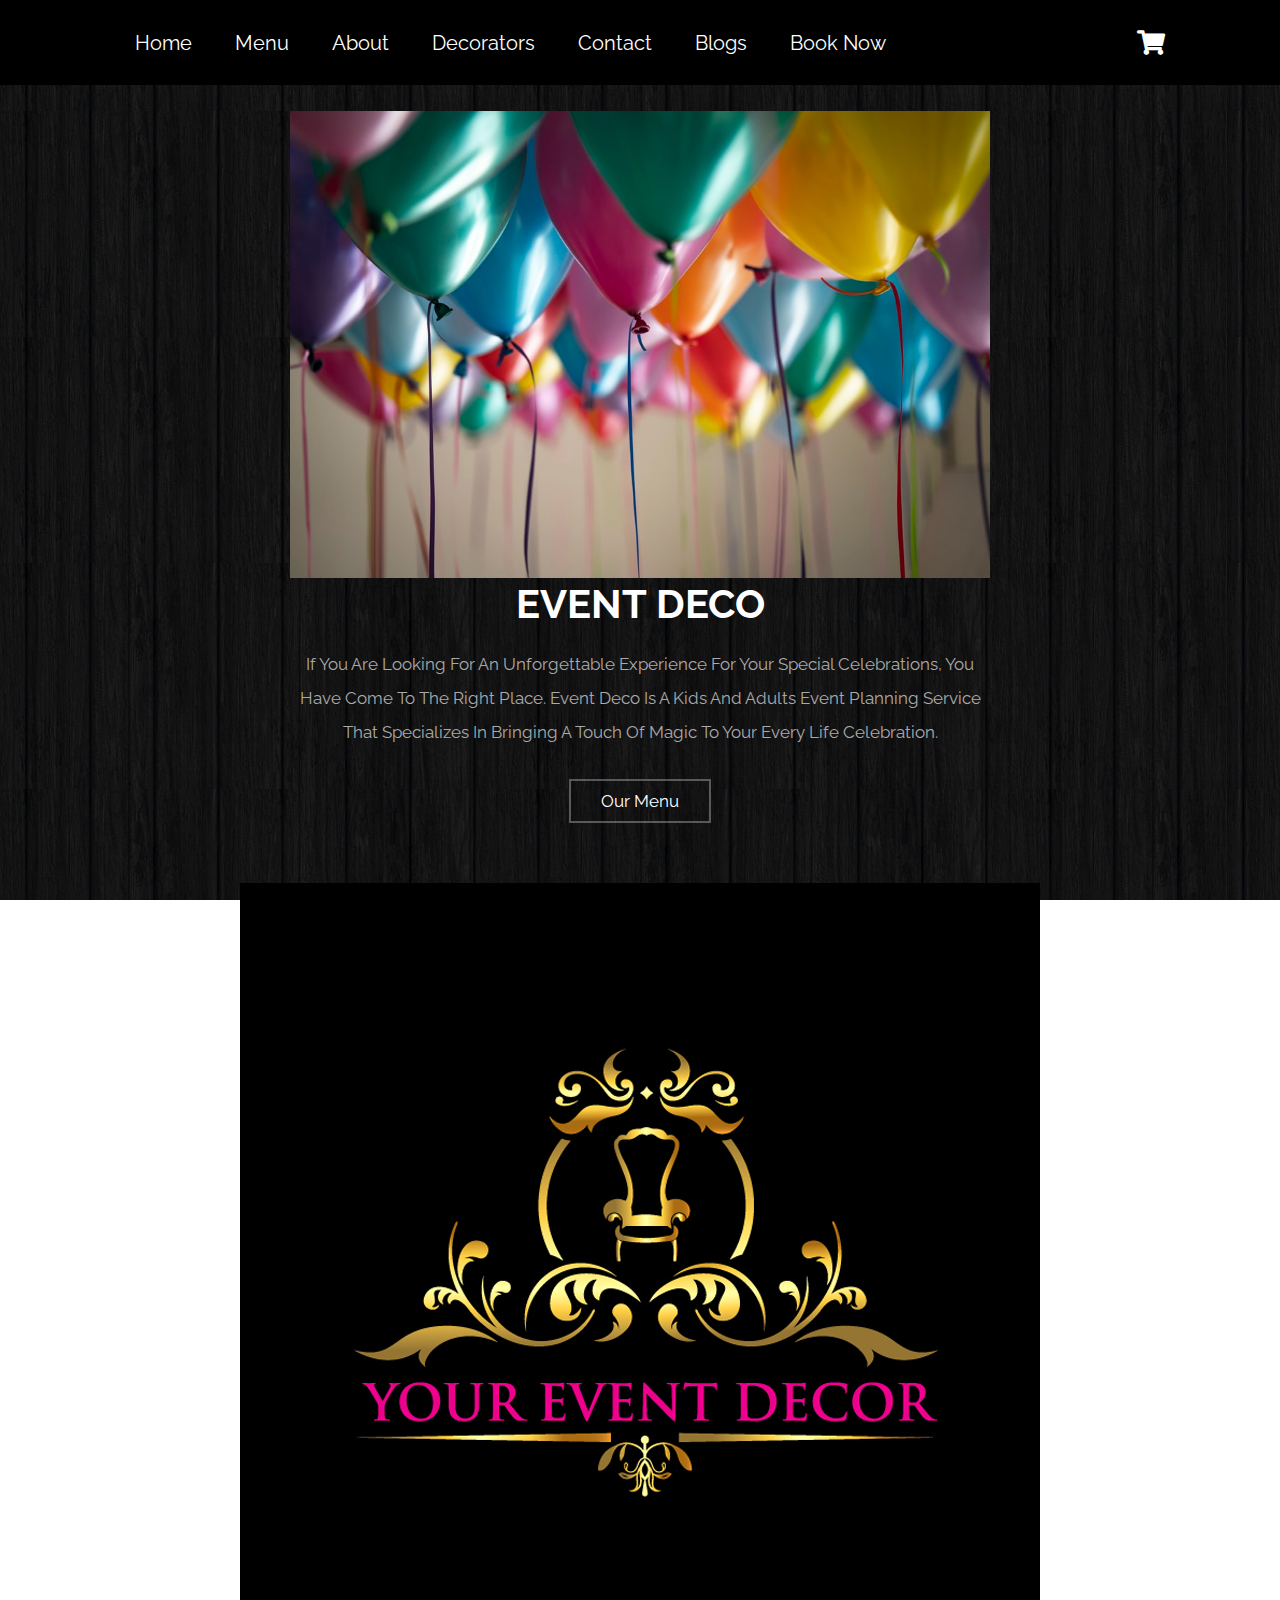
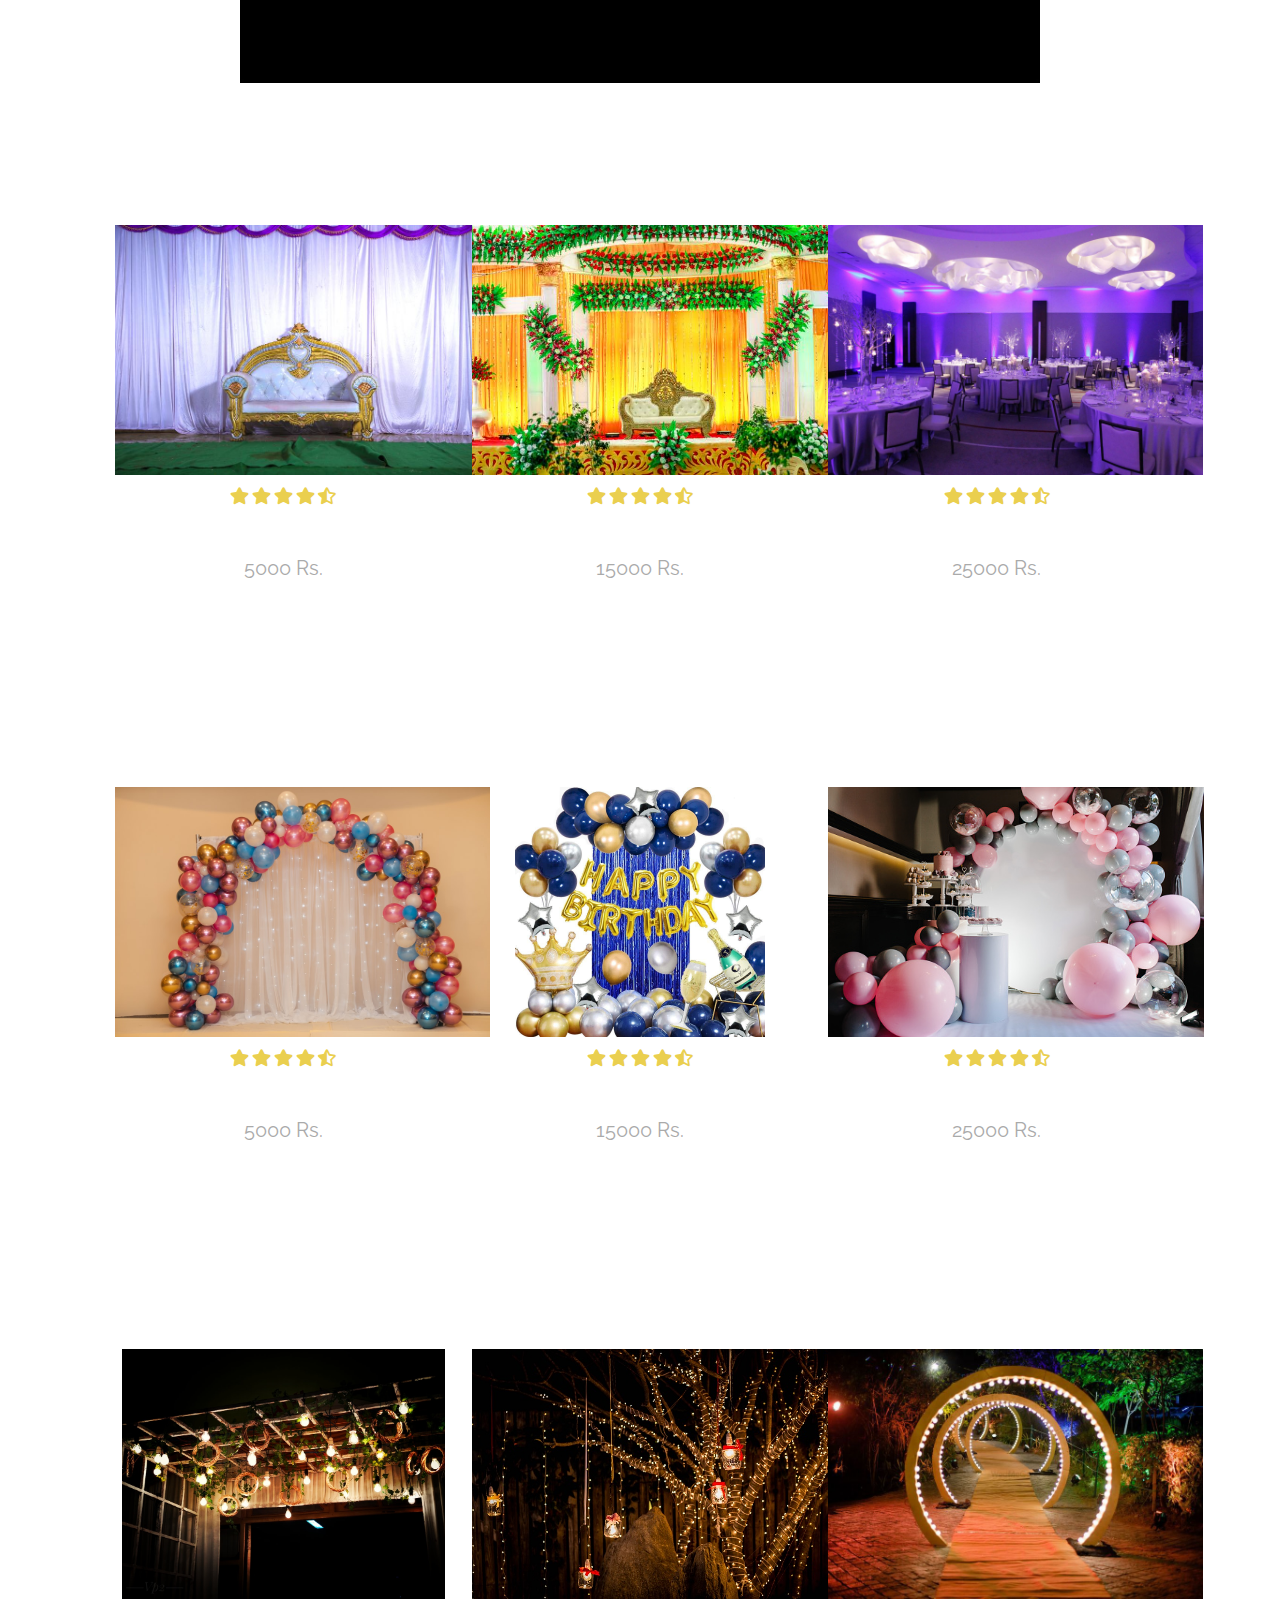
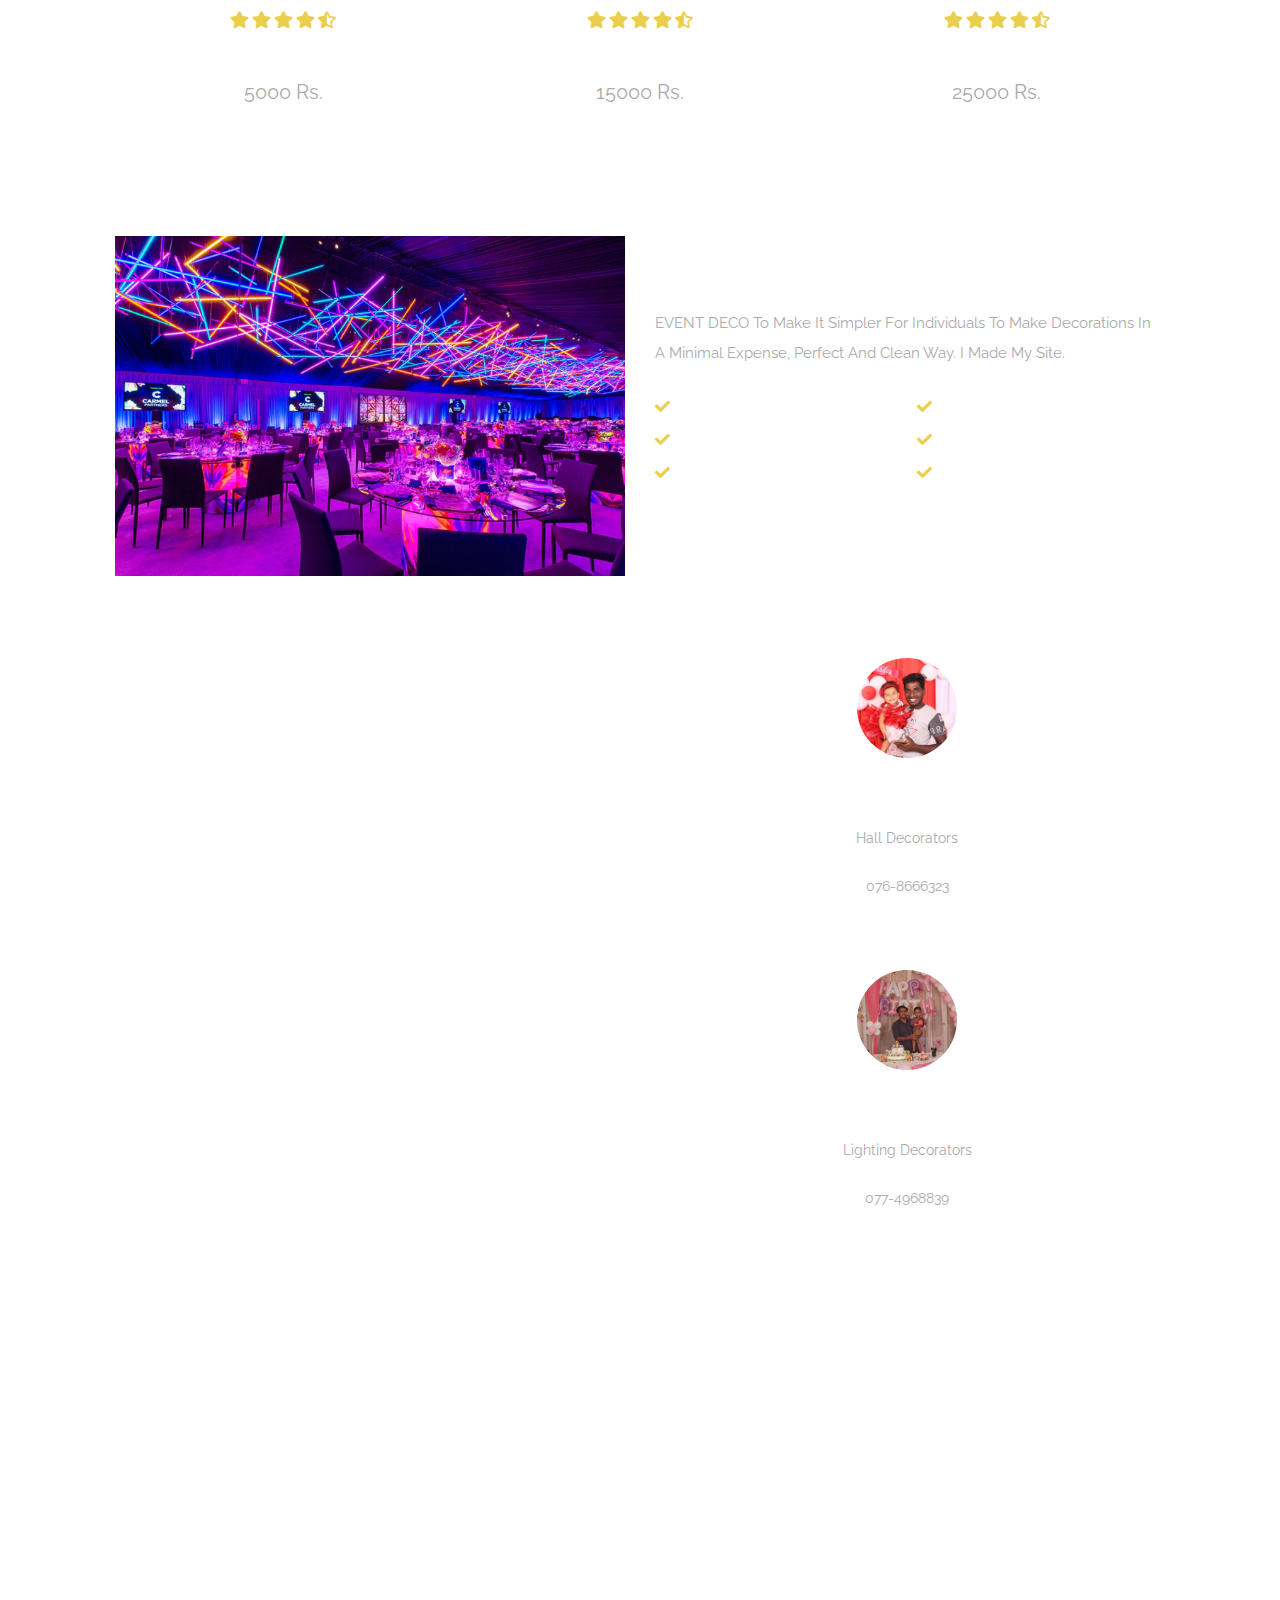
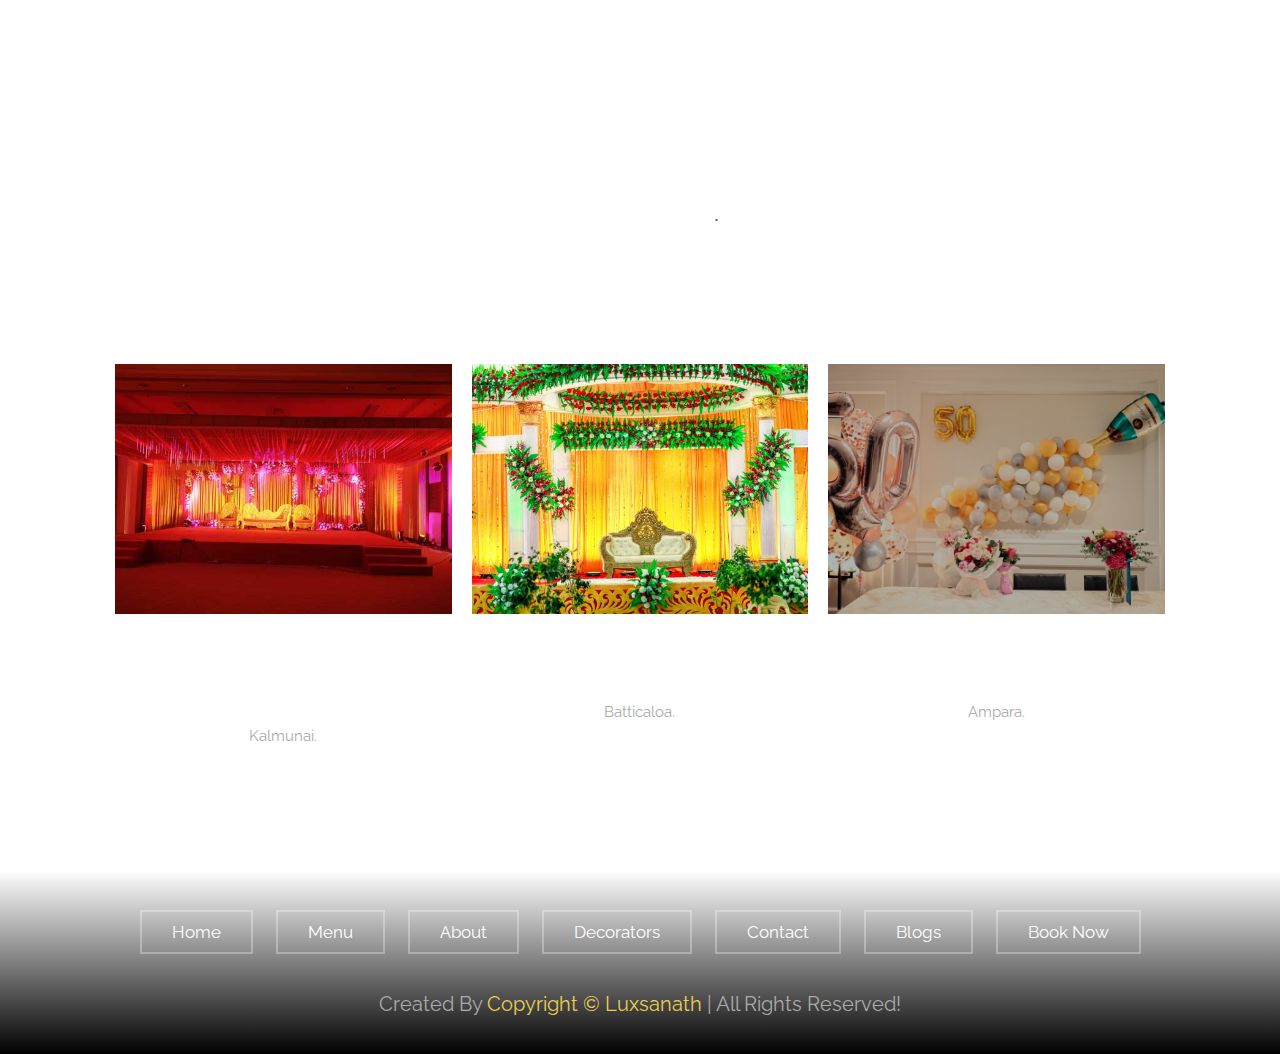
==== index.html @ 21b54f0b "Removed submodule portfolio" ====
<!DOCTYPE html>git branch -M main
<html lang="en">
<head>
    <meta charset="UTF-8">
    <meta http-equiv="X-UA-Compatible" content="IE=edge">
    <meta name="viewport" content="width=device-width, initial-scale=1.0">
    <title>Even Deco</title>
	
	<link rel="shortcut icon" type ="x-icon" href="images/lu.jpg">
	
    <link rel="stylesheet" href="https://cdnjs.cloudflare.com/ajax/libs/font-awesome/5.15.4/css/all.min.css">

    <link rel="stylesheet" href="https://cdnjs.cloudflare.com/ajax/libs/aos/2.3.4/aos.css">

    <link rel="stylesheet" href="css/style.css">
	


</head>
<body>

<header class="header">

   <div id="menu-btn" class="fas fa-bars icons"></div>

   <nav class="navbar">
      <a href="#home">home</a>
      <a href="#menu">menu</a>
      <a href="#about">about</a>
      <a href="#Decorators">Decorators</a>
      <a href="#contact">contact</a>
      <a href="#blogs">blogs</a>
	  <a href="Booknow2.php">book now</a>

   </nav>

   <a href="Booknow2.php" class="fas fa-shopping-cart icons"></a>
   <form action="" class="search-form">
      <input type="search" name="" placeholder="search here..." id="search-box">
   </form>
   
</header>

<section class="home" id="home">
   <div class="content">
      <img data-aos="fade-up" data-aos-delay="150" src="images/1 (8).jpg" alt="">
      <h3 data-aos="fade-up" data-aos-delay="300">Event Deco</h3>
      <p data-aos="fade-up" data-aos-delay="450">If you are looking for an unforgettable experience for your special celebrations, 
	  you have come to the right place. Event Deco is a kids and adults event planning service that specializes in bringing a touch of magic to your every life celebration.</p>
      <a data-aos="fade-up" data-aos-delay="600" href="#menu" class="btn">our menu</a>
   </div>
   
</section>

<section class="menu" id="menu">

   <div class="heading">
      <img src="images/lu.jpg" alt="">
      <h3>our menu</h3>
   </div>
   
   <div class="heading">
      <h3 style="color:white;"><u> Hall Decorations </u></h3>
	     </div>

   <div class="box-container">

      <div class="box" data-aos="fade-up" data-aos-delay="150">
         <img src="images/b (2).jpg" alt="">
         <div class="content">
            <div class="stars">
               <i class="fas fa-star"></i>
               <i class="fas fa-star"></i>
               <i class="fas fa-star"></i>
               <i class="fas fa-star"></i>
               <i class="fas fa-star-half-alt"></i>
            </div>
            <h3>Package</h3>
            <div class="price">5000 Rs.</div>
			<a href="hallpack1.html" class="btn">read more...</a>
            <a href="Booknow2.php" class="btn">Book Now</a>
         </div>
      </div>

      <div class="box" data-aos="fade-up" data-aos-delay="300">
         <img src="images/11.jpg" alt="">
         <div class="content">
            <div class="stars">
               <i class="fas fa-star"></i>
               <i class="fas fa-star"></i>
               <i class="fas fa-star"></i>
               <i class="fas fa-star"></i>
               <i class="fas fa-star-half-alt"></i>
            </div>
            <h3>package</h3>
            <div class="price">15000 Rs.</div>
			<a href="hallpack1.html" class="btn">read more...</a>
            <a href="Booknow2.php" class="btn">Book Now</a>
         </div>
      </div>

      <div class="box" data-aos="fade-up" data-aos-delay="450">
         <img src="images/3 (4).jpg" alt="">
         <div class="content">
            <div class="stars">
               <i class="fas fa-star"></i>
               <i class="fas fa-star"></i>
               <i class="fas fa-star"></i>
               <i class="fas fa-star"></i>
               <i class="fas fa-star-half-alt"></i>
            </div>
            <h3>package</h3>
            <div class="price">25000 Rs.</div>
			<a href="hallpack1.html" class="btn">read more...</a>
            <a href="Booknow2.php" class="btn">Book Now</a>
         </div>
      </div>
	  </section>

<section class="menu" id="menu">

   <div class="heading">
      <h3 style="color:white;"><u> Balloon Decorations </u></h3>
	     </div>
   


   <div class="box-container">

      <div class="box" data-aos="fade-up" data-aos-delay="150">
         <img src="images/1 (7).jpg" alt="">
         <div class="content">
            <div class="stars">
               <i class="fas fa-star"></i>
               <i class="fas fa-star"></i>
               <i class="fas fa-star"></i>
               <i class="fas fa-star"></i>
               <i class="fas fa-star-half-alt"></i>
            </div>
            <h3>Package</h3>
            <div class="price">5000 Rs.</div>
			<a href="hallpack1.html" class="btn">read more...</a>
            <a href="Booknow2.php" class="btn">Book Now</a>
         </div>
      </div>

      <div class="box" data-aos="fade-up" data-aos-delay="300">
         <img src="images/1 (6).jpg" alt="">
         <div class="content">
            <div class="stars">
               <i class="fas fa-star"></i>
               <i class="fas fa-star"></i>
               <i class="fas fa-star"></i>
               <i class="fas fa-star"></i>
               <i class="fas fa-star-half-alt"></i>
            </div>
            <h3>package</h3>
            <div class="price">15000 Rs.</div>
			<a href="Balloon deco1.html" class="btn">read more...</a>
            <a href="Booknow2.php" class="btn">Book Now</a>
         </div>
      </div>

      <div class="box" data-aos="fade-up" data-aos-delay="450">
         <img src="images/1 (5).jpg" alt="">
         <div class="content">
            <div class="stars">
               <i class="fas fa-star"></i>
               <i class="fas fa-star"></i>
               <i class="fas fa-star"></i>
               <i class="fas fa-star"></i>
               <i class="fas fa-star-half-alt"></i>
            </div>
            <h3>package</h3>
            <div class="price">25000 Rs.</div>
			<a href="hallpack1.html" class="btn">read more...</a>
            <a href="Booknow2.php" class="btn">Book Now</a>
         </div>
      </div>
	  </section>

<section class="menu" id="menu">

   <div class="heading">
      <h3 style="color:white;"><u> Lighting Decorations </u></h3>
	     </div>
   
   <div class="box-container">

      <div class="box" data-aos="fade-up" data-aos-delay="150">
         <img src="images/3 (11).jpg" alt="">
         <div class="content">
            <div class="stars">
               <i class="fas fa-star"></i>
               <i class="fas fa-star"></i>
               <i class="fas fa-star"></i>
               <i class="fas fa-star"></i>
               <i class="fas fa-star-half-alt"></i>
            </div>
            <h3>Package</h3>
            <div class="price">5000 Rs.</div>
			<a href="hallpack1.html" class="btn">read more...</a>
            <a href="Booknow2.php" class="btn">Book Now</a>
         </div>
      </div>

      <div class="box" data-aos="fade-up" data-aos-delay="300">
         <img src="images/3 (2).png" alt="">
         <div class="content">
            <div class="stars">
               <i class="fas fa-star"></i>
               <i class="fas fa-star"></i>
               <i class="fas fa-star"></i>
               <i class="fas fa-star"></i>
               <i class="fas fa-star-half-alt"></i>
            </div>
            <h3>package</h3>
            <div class="price">15000 Rs.</div>
			<a href="hallpack1.html" class="btn">read more...</a>
            <a href="Booknow2.php" class="btn">Book Now</a>
         </div>
      </div>

      <div class="box" data-aos="fade-up" data-aos-delay="450">
         <img src="images/3 (2).jpg" alt="">
         <div class="content">
            <div class="stars">
               <i class="fas fa-star"></i>
               <i class="fas fa-star"></i>
               <i class="fas fa-star"></i>
               <i class="fas fa-star"></i>
               <i class="fas fa-star-half-alt"></i>
            </div>
            <h3>package</h3>
            <div class="price">25000 Rs.</div>
			<a href="Lighting3.html" class="btn">read more...</a>
            <a href="Booknow2.php" class="btn">Book Now</a>
         </div>
      </div>
	  </section>
<section class="about" id="about">

   <div class="image" data-aos="fade-right" data-aos-delay="150">
      <img src="images/a.png" alt="">
   </div>

   <div class="content" data-aos="fade-left" data-aos-delay="300">
      <h3 class="title">Event Deco</h3>
      <p> EVENT DECO to make it simpler for individuals to make decorations in a 
minimal expense, perfect and clean way. I made my site.</p>
      <div class="icons">
         <h3> <i class="fas fa-check"></i> best price </h3>
         <h3> <i class="fas fa-check"></i> Best Service </h3>
         <h3> <i class="fas fa-check"></i> Save You Time And Money </h3>
         <h3> <i class="fas fa-check"></i> Creative design </h3>
         <h3> <i class="fas fa-check"></i> Clear service </h3>
         <h3> <i class="fas fa-check"></i> speed decorations </h3>
      </div>
      <a href="#" class="btn">read more</a>
   </div>

</section>

<section class="Decorators" id="Decorators">

   <div class="heading">
      <img src="images/3 (4)" alt="">
      <h3>Our Decorators</h3>
   </div>

   <div class="box-container">

      <div class="box" data-aos="fade-up" data-aos-delay="150">
         <img src="images/hari.jpg" alt="">
         <h3>Harishnath</h3>
         <p>Hall Decorators</p>
		 <p>076-8666323</p>

      </div>


      <div class="box" data-aos="fade-up" data-aos-delay="450">
         <img src="images/lux.jpg" alt="">
         <h3>Luxsanath</h3>
         <p>Lighting Decorators</p>
		 <p>077-4968839</p>

      </div>

   </div>

</section>

<section class="contact" id="contact">

   <div class="heading">
      <h3>contact us</h3>
   </div>

   <div class="row">

      <iframe data-aos="fade-up" data-aos-delay="150" class="map" src="https://www.google.com/maps/embed?pb=!1m18!1m12!1m3!1d3900.137410417315!2d81.79843594213465!3d7.368931631094714!2m3!1f0!2f0!3f0!3m2!1i1024!2i768!4f13.1!3m3!1m2!1s0x3ae53e18f5349265%3A0xdf35cd9c6cd5094a!2sAnna%20Brothers%20Food%20City!5e0!3m2!1sen!2slk!4v1641385127272!5m2!1sen!2slk" 
	  width="600" height="450" style="border:0;" allowfullscreen="" loading="lazy"></iframe>" 
	</iframe> 
	  
   </div>

</section>

<section class="blogs" id="blogs">

   <div class="heading">
      <h3>The decorations we finished doing</h3>
   </div>

   <div class="box-container">

      <div class="box" data-aos="fade-up" data-aos-delay="150">
         <div class="image">
            <img src="images/3 (5).jpg" alt="">
            <div class="icons">
               <a href="#"> <i class="fas fa-calendar"></i> 21st may, 2021 </a>
               <a href="#"> <i class="fas fa-user"></i> by admin </a>
            </div>
         </div>
         <div class="content">
            <h3>Wedding decorations(Tharsan & Priya).</h3>
            <p>kalmunai.</p>
            <a href="#" class="btn">read more</a>
         </div>
      </div>

      <div class="box" data-aos="fade-up" data-aos-delay="300">
         <div class="image">
            <img src="images/11.jpg" alt="">
            <div class="icons">
               <a href="#"> <i class="fas fa-calendar"></i> 10th july, 2022 </a>
               <a href="#"> <i class="fas fa-user"></i> by admin </a>
            </div>
         </div>
         <div class="content">
            <h3>Puberty Function(kansiha).</h3>
            <p>Batticaloa.</p>
            <a href="#" class="btn">read more</a>
         </div>
      </div>

      <div class="box" data-aos="fade-up" data-aos-delay="450">
         <div class="image">
            <img src="images/b (7).jpg" alt="">
            <div class="icons">
               <a href="#"> <i class="fas fa-calendar"></i> 01st january, 2021 </a>
               <a href="#"> <i class="fas fa-user"></i> by admin </a>
            </div>
         </div>
         <div class="content">
            <h3>50th birthday Function(Tharmalingam).</h3>
            <p>Ampara.</p>
            <a href="#" class="btn">read more</a>
         </div>
      </div>

   </div>

</section>

<section class="footer">

   <div class="links">
	  <a href="#home" class="btn">home</a>
      <a href="#menu" class="btn">menu</a>
      <a href="#about" class="btn">about</a>
      <a href="#Decorators" class="btn">Decorators</a>
      <a href="#contact" class="btn">contact</a>
      <a href="#blogs" class="btn">blogs</a>
	  <a href="Booknow2.php" class="btn">book now</a>

   </div>

   <p class="credit"> created by <span>Copyright © Luxsanath</span> | all rights reserved! </p>
</section>

<script src="js/script.js"></script>

<script src="https://cdnjs.cloudflare.com/ajax/libs/aos/2.3.4/aos.js"></script>

<script>

AOS.init({ 
   duration: 800,
});

</script>
</body>
</html>
---- css/style.css ----
@import url("https://fonts.googleapis.com/css2?family=Raleway:wght@100;300;400;500;600&display=swap");
* {
  font-family: 'Raleway', sans-serif;
  margin: 0;
  padding: 0;
  -webkit-box-sizing: border-box;
          box-sizing: border-box;
  text-decoration: none;
  outline: none;
  border: none;
  text-transform: capitalize;
  -webkit-transition: all .2s linear;
  transition: all .2s linear;
}

html {
  font-size: 62.5%;
  scroll-behavior: smooth;
  scroll-padding-top: 8rem;
  overflow-x: hidden;
}



body {
  background: url(../images/background.jpg);
  background-attachment: fixed;
  background-position: center;
  overflow-x: hidden;
}

section {
  padding: 3rem 9%;
}

.heading {
  text-align: center;
  margin-bottom: 3rem;
}

.heading h3 {
  font-size: 3rem;
  text-transform: uppercase;
  color: #fff;
  margin-top: 1rem;
}

.btn {
  display: inline-block;
  margin-top: 1rem;
  cursor: pointer;
  color: #fff;
  border: 0.2rem solid rgba(255, 255, 255, 0.3);
  background: no-repeat;
  font-size: 1.7rem;
  padding: 1rem 3rem;
}

.btn:hover {
  color: #000;
  background: #fff;
}

.header {
  position: fixed;
  top: 0;
  left: 0;
  right: 0;
  z-index: 1000;
  background: #000;
  padding: 3rem 9%;
  display: -webkit-box;
  display: -ms-flexbox;
  display: flex;
  -webkit-box-align: center;
      -ms-flex-align: center;
          align-items: center;
  -webkit-box-pack: justify;
      -ms-flex-pack: justify;
          justify-content: space-between;
  gap: 1rem;
}

.header .icons {
  font-size: 2.5rem;
  cursor: pointer;
  color: #fff;
}

.header .icons:hover {
  color: #eacf4f;
}

.header #menu-btn {
  display: none;
}

.header .navbar a {
  color: #fff;
  font-size: 2rem;
  margin: 0 2rem;
}

.header .navbar a:hover {
  text-decoration: underline;
  text-underline-offset: 1rem;
  color: #eacf4f;
}

.header .navbar .space {
  display: inline-block;
  width: 16rem;
}

.header .search-form {
  height: 7rem;
  padding: 0 2rem;
  border-top: 0.2rem solid rgba(255, 255, 255, 0.3);
  display: -webkit-box;
  display: -ms-flexbox;
  display: flex;
  -webkit-box-align: center;
      -ms-flex-align: center;
          align-items: center;
  background: #000;
  position: absolute;
  top: 99%;
  left: 0;
  right: 0;
  -webkit-clip-path: polygon(0 0, 100% 0, 100% 0, 0 0);
          clip-path: polygon(0 0, 100% 0, 100% 0, 0 0);
}

.header .search-form.active {
  -webkit-clip-path: polygon(0 0, 100% 0, 100% 100%, 0 100%);
          clip-path: polygon(0 0, 100% 0, 100% 100%, 0 100%);
}

.header .search-form input {
  width: 100%;
  background: none;
  text-transform: none;
  font-size: 1.6rem;
  color: #fff;
}

.home {
  margin-top: 7rem;
  background: url(../images/) no-repeat;
  background-size: cover;
  background-position: center;
}

.home .content {
  max-width: 70rem;
  text-align: center;
  margin: 0 auto;
}

.home .content img {
  width: 100%;
}

.home .content h3 {
  font-size: 4rem;
  text-transform: uppercase;
  color: #fff;
}

.home .content p {
  font-size: 1.7rem;
  line-height: 2;
  color: #aaa;
  padding: 2rem 0;
}

.Decorators {
  display: -ms-grid;
  display: grid;
  -ms-grid-columns: (minmax(31rem, 1fr))[auto-fit];
      grid-template-columns: repeat(auto-fit, minmax(31rem, 1fr));
  gap: 2rem;
}

.Decorators .box {
  text-align: center;
  padding: 2rem;
}

.Decorators .box i {
  height: 7rem;
  width: 7rem;
  line-height: 7rem;
  font-size: 2.5rem;
  color: #000;
  background: #eacf4f;
  margin-bottom: 1rem;
  border-radius: 50%;
}

.Decorators .box h3 {
  padding: 1rem 0;
  font-size: 2rem;
  text-transform: uppercase;
  color: #fff;
}

.Decorators .box p {
  font-size: 1.5rem;
  line-height: 2;
  color: #aaa;
}

.menu .box-container {
  display: -ms-grid;
  display: grid;
  -ms-grid-columns: (minmax(31rem, 1fr))[auto-fit];
      grid-template-columns: repeat(auto-fit, minmax(31rem, 1fr));
  gap: 2rem;
}

.menu .box-container .box {
  text-align: center;
}

.menu .box-container .box:hover img {
  -webkit-transform: translateY(1rem);
          transform: translateY(1rem);
}

.menu .box-container .box img {
  height: 25rem;
}

.menu .box-container .box .content {
  padding: 1rem 0;
}

.menu .box-container .box .content .stars {
  margin-bottom: 2rem;
}

.menu .box-container .box .content .stars i {
  font-size: 1.7rem;
  color: #eacf4f;
}

.menu .box-container .box .content h3 {
  font-size: 2rem;
  text-transform: uppercase;
  color: #fff;
}

.menu .box-container .box .content .price {
  font-size: 2rem;
  line-height: 2;
  color: #aaa;
}

.about {
  display: -webkit-box;
  display: -ms-flexbox;
  display: flex;
  -webkit-box-align: center;
      -ms-flex-align: center;
          align-items: center;
  -ms-flex-wrap: wrap;
      flex-wrap: wrap;
  gap: 3rem;
}

.about .image {
  -webkit-box-flex: 1;
      -ms-flex: 1 1 40rem;
          flex: 1 1 40rem;
}

.about .image img {
  width: 100%;
}

.about .content {
  -webkit-box-flex: 1;
      -ms-flex: 1 1 40rem;
          flex: 1 1 40rem;
}

.about .content .title {
  font-size: 2.5rem;
  text-transform: uppercase;
  color: #fff;
}

.about .content p {
  font-size: 1.5rem;
  line-height: 2;
  color: #aaa;
  padding: 2rem 0;
}

.about .content .icons {
  display: -webkit-box;
  display: -ms-flexbox;
  display: flex;
  -ms-flex-wrap: wrap;
      flex-wrap: wrap;
  gap: 1.5rem;
  margin-bottom: 2rem;
  margin-top: 1rem;
}

.about .content .icons h3 {
  -webkit-box-flex: 1;
      -ms-flex: 1 1 16rem;
          flex: 1 1 16rem;
  font-size: 1.5rem;
  text-transform: uppercase;
  color: #fff;
}

.about .content .icons h3 i {
  padding-right: .5rem;
  color: #eacf4f;
}

.Decorators .box-container {
  display: -ms-grid;
  display: grid;
  -ms-grid-columns: (minmax(31rem, 1fr))[auto-fit];
      grid-template-columns: repeat(auto-fit, minmax(31rem, 1fr));
  gap: 2rem;
}

.Decorators .box-container .box {
  text-align: center;
  padding: 2rem;
}

.Decorators .box-container .box img {
  height: 10rem;
  width: 10rem;
  border-radius: 50%;
  margin-bottom: 1rem;
}

.Decorators .box-container .box h3 {
  font-size: 2rem;
  text-transform: uppercase;
  color: #fff;
}

.Decorators .box-container .box p {
  font-size: 1.4rem;
  line-height: 2;
  color: #aaa;
  padding: 1rem 0;
}

.Decorators .box-container .box .stars {
  padding-top: .5rem;
}

.Decorators .box-container .box .stars i {
  font-size: 1.7rem;
  color: #eacf4f;
}


.blogs .box-container {
  display: -ms-grid;
  display: grid;
  -ms-grid-columns: (minmax(31rem, 1fr))[auto-fit];
      grid-template-columns: repeat(auto-fit, minmax(31rem, 1fr));
  gap: 2rem;
}

.blogs .box-container .box {
  position: relative;
}

.blogs .box-container .box:hover .image img {
  -webkit-transform: scale(1.1);
          transform: scale(1.1);
}

.blogs .box-container .box:hover .image .icons {
  -webkit-transform: translateY(0);
          transform: translateY(0);
}

.blogs .box-container .box .image {
  height: 25rem;
  overflow: hidden;
  position: relative;
}

.blogs .box-container .box .image .icons {
  display: -webkit-box;
  display: -ms-flexbox;
  display: flex;
  -webkit-box-align: center;
      -ms-flex-align: center;
          align-items: center;
  -webkit-box-pack: justify;
      -ms-flex-pack: justify;
          justify-content: space-between;
  padding: 2rem;
  background: #000;
  position: absolute;
  bottom: 0;
  left: 0;
  right: 0;
  z-index: 10;
  -webkit-transform: translateY(10rem);
          transform: translateY(10rem);
}

.blogs .box-container .box .image .icons a {
  font-size: 1.5rem;
  color: #fff;
}

.blogs .box-container .box .image .icons a i {
  padding-right: .5rem;
  color: #eacf4f;
}

.blogs .box-container .box .image .icons a:hover {
  color: #eacf4f;
}

.blogs .box-container .box .image img {
  height: 100%;
  width: 100%;
  -o-object-fit: cover;
     object-fit: cover;
}

.blogs .box-container .box .content {
  text-align: center;
  padding: 2rem;
}

.blogs .box-container .box .content h3 {
  font-size: 2rem;
  text-transform: uppercase;
  color: #fff;
}

.blogs .box-container .box .content p {
  font-size: 1.5rem;
  line-height: 2;
  color: #aaa;
  padding: 1.5rem 0;
}

.footer {
  text-align: center;
  background: -webkit-gradient(linear, left top, left bottom, from(transparent), to(#000));
  background: linear-gradient(transparent, #000);
}

.footer .links a {
  margin: 1rem;
}

.footer .credit {
  font-size: 2rem;
  line-height: 2;
  color: #aaa;
  padding-top: 2rem;
}

.footer .credit span {
  color: #eacf4f;
}

@media (max-width: 1200px) {
  .header {
    padding: 3rem;
  }
  section {
    padding: 3rem 2rem;
  }
}

@media (max-width: 991px) {
  html {
    font-size: 55%;
  }
  .header {
    -webkit-box-pack: end;
        -ms-flex-pack: end;
            justify-content: flex-end;
    gap: 2rem;
  }
  .header .logo {
    -webkit-transform: translateX(0);
            transform: translateX(0);
    left: 3rem;
  }
  .header #menu-btn {
    display: inline-block;
  }
  .header .navbar {
    position: absolute;
    top: 99%;
    left: 0;
    right: 0;
    background: #000;
    -webkit-clip-path: polygon(0 0, 100% 0, 100% 0, 0 0);
            clip-path: polygon(0 0, 100% 0, 100% 0, 0 0);
  }
  .header .navbar.active {
    -webkit-clip-path: polygon(0 0, 100% 0, 100% 100%, 0 100%);
            clip-path: polygon(0 0, 100% 0, 100% 100%, 0 100%);
  }
  .header .navbar a {
    display: block;
    margin: 3rem 2rem;
  }
  .header .navbar .space {
    display: none;
  }
}

@media (max-width: 768px) {
  .home .content h3 {
    font-size: 2.5rem;
  }
}

@media (max-width: 450px) {
  html {
    font-size: 50%;
  }
}
last code

body{
	margin: 0 auto;
}

.container{
	width: 500px;
	height: 450px;
	text-align: center;
	margin: 0 auto;
	margin-top: 160px;
}

.container img{
	width: 150px;
	height: 150px;
	margin-top: -60px;
}


.container img{
	width: 150px;
	height: 150px;
	margin-top: -60px;
}

input[type="text"],input[type="password"]{
	margin-top: 30px;
	height: 45px;
	width: 300px;
	font-size: 18px;
	margin-bottom: 20px;
	background-color: #fff;
	padding-left: 40px;
}

.form-input::before{
	content: "\f007";
	font-family: "FontAwesome";
	padding-left: 07px;
	padding-top: 40px;
	position: absolute;
	font-size: 35px;
	color: #2980b9; 
}

.form-input:nth-child(2)::before{
	content: "\f023";
}

.btn-login{
	padding: 15px 25px;
	border: none;
	background-color: #27ae60;
	font-size: 20px;
	color: #fff;
}
#myBtn {
  display: none; /* Hidden by default */
  position: fixed; /* Fixed/sticky position */
  bottom: 20px; /* Place the button at the bottom of the page */
  right: 30px; /* Place the button 30px from the right */
  z-index: 99; /* Make sure it does not overlap */
  border: none; /* Remove borders */
  outline: none; /* Remove outline */
  background-color: red; /* Set a background color */
  color: white; /* Text color */
  cursor: pointer; /* Add a mouse pointer on hover */
  padding: 15px; /* Some padding */
  border-radius: 10px; /* Rounded corners */
  font-size: 18px; /* Increase font size */
}

#myBtn:hover {
  background-color: #555; /* Add a dark-grey background on hover */
}
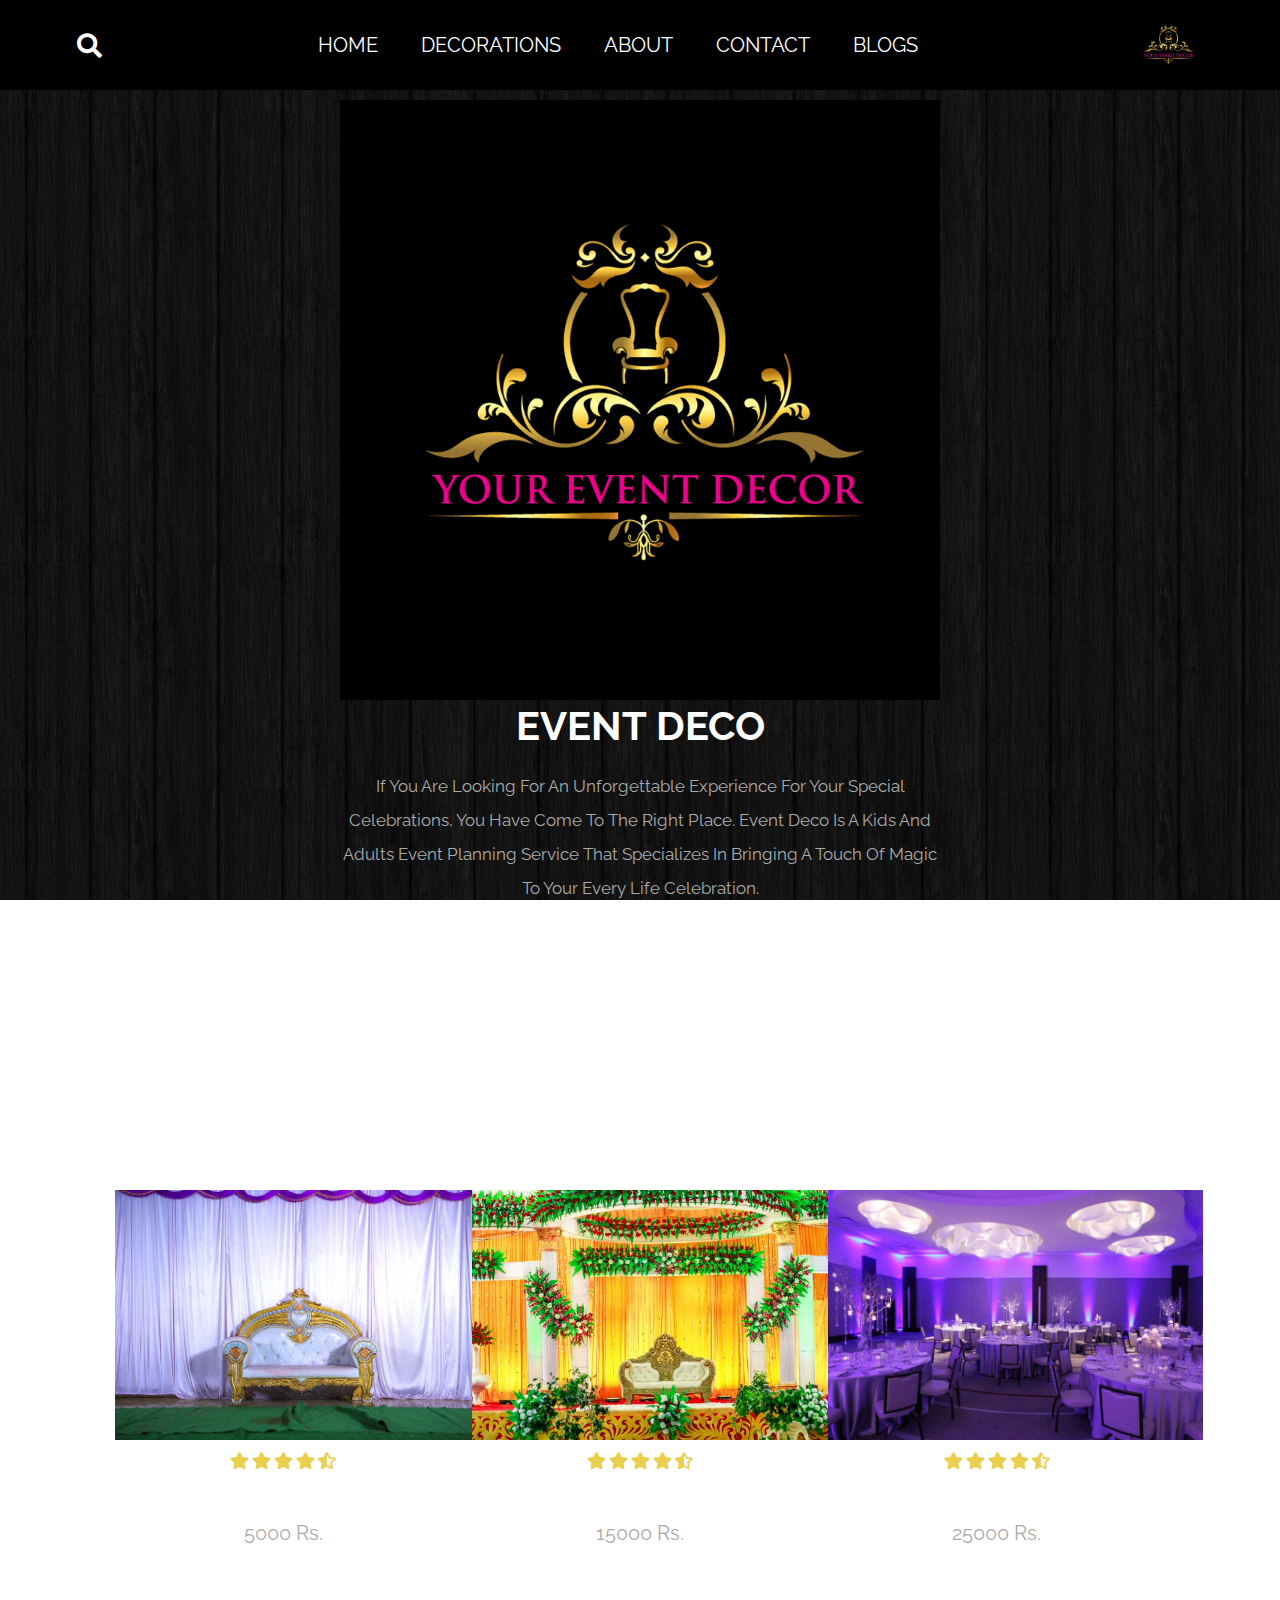
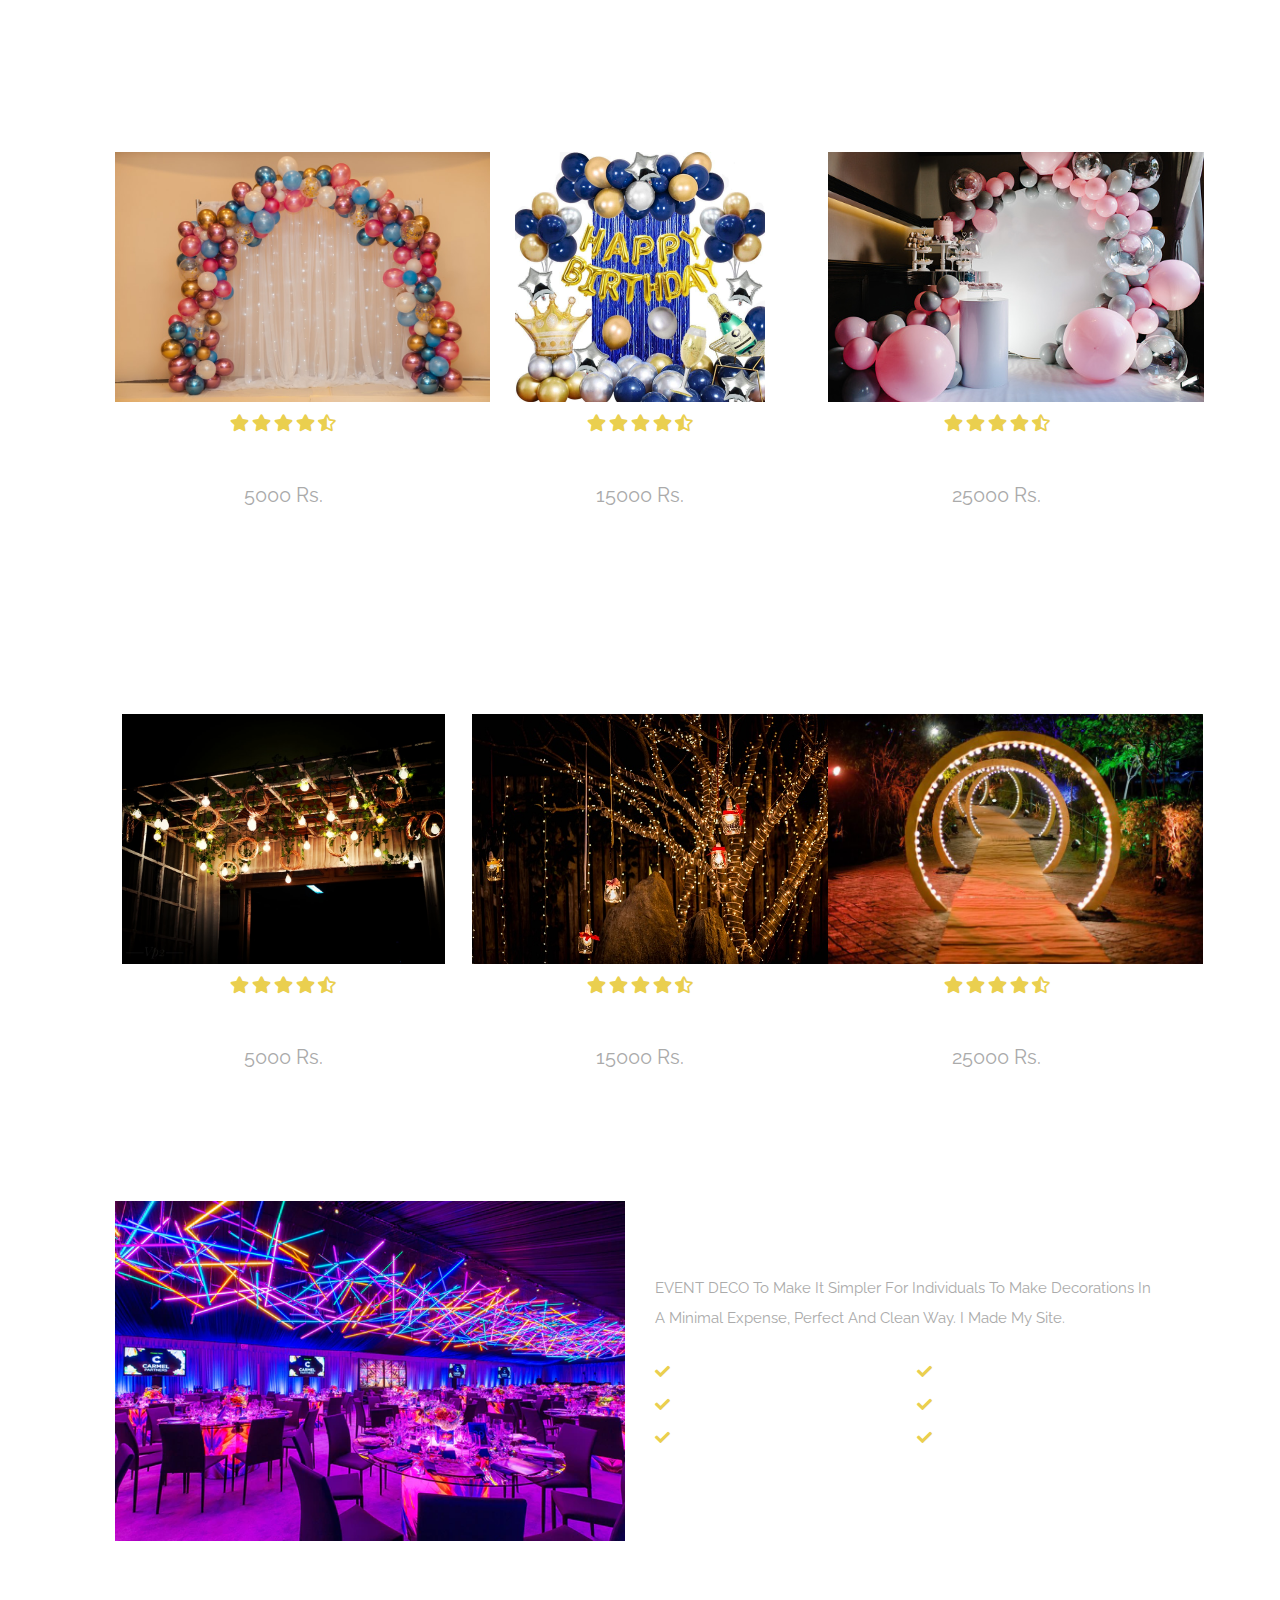
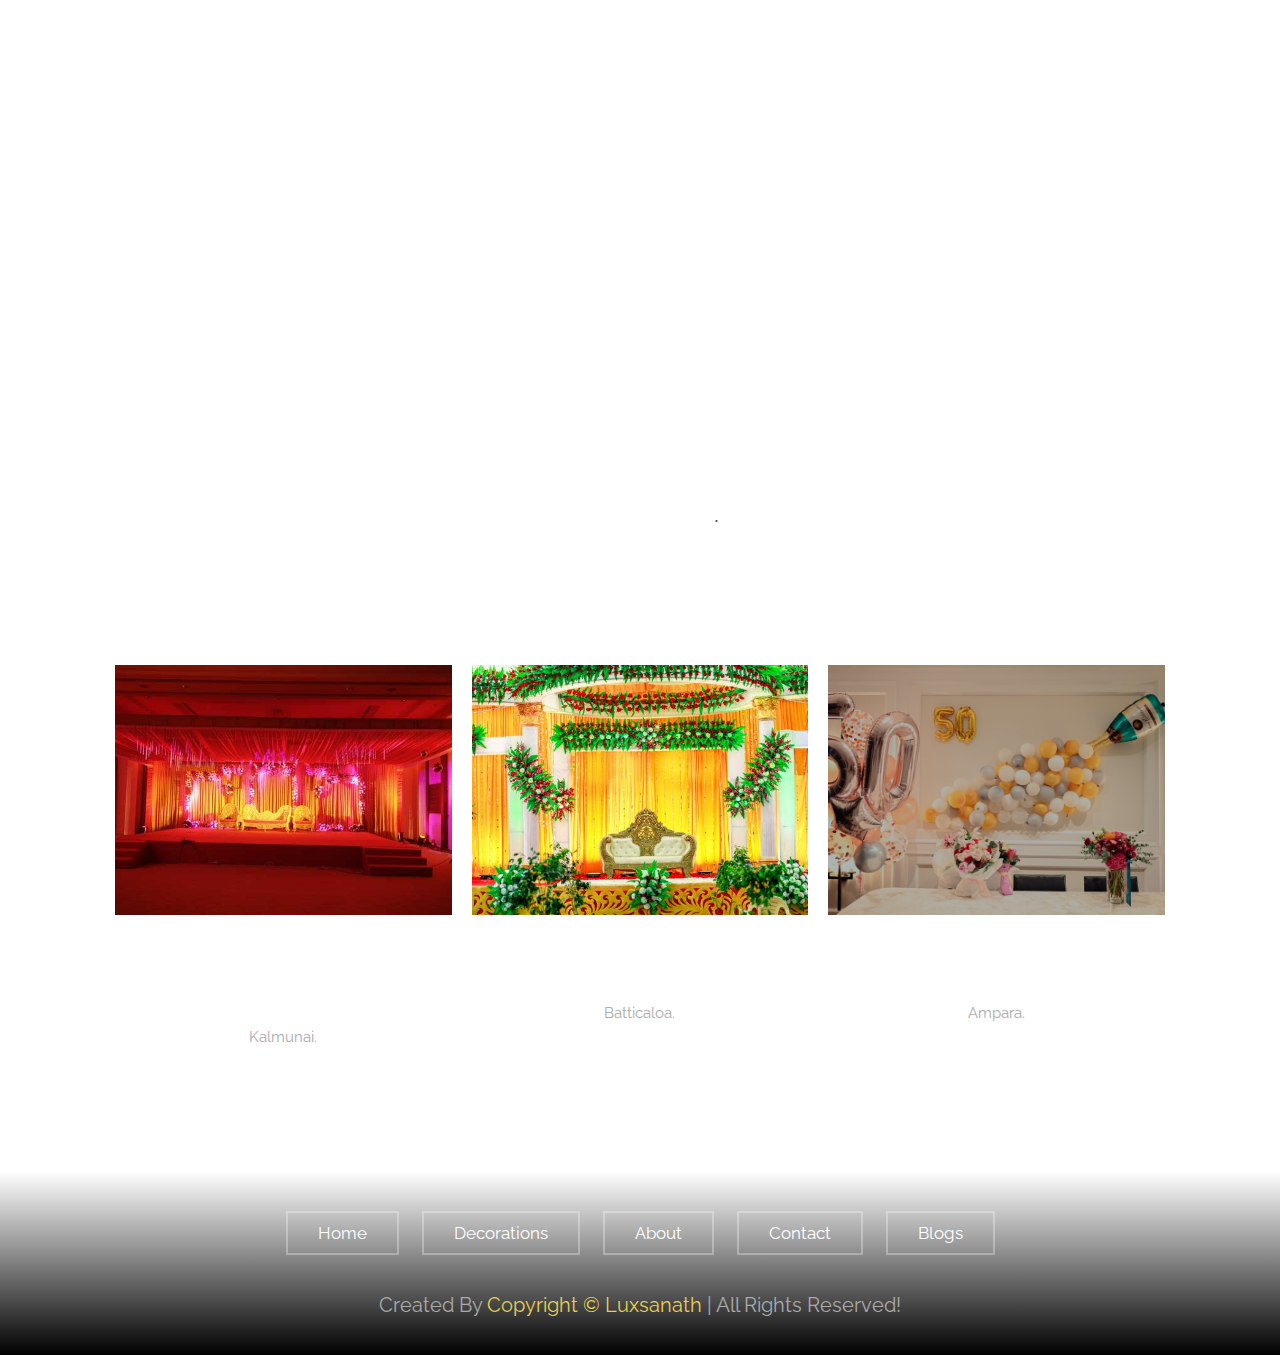
==== commit 29bcb0ae: "Cleaned up repository and removed submodule remnants" ====
--- a/index.html
+++ b/index.html
@@ -1,397 +1,602 @@
-
-
-<!DOCTYPE html>git branch -M main
+<!DOCTYPE html>
+
 <html lang="en">
+
 <head>
+
     <meta charset="UTF-8">
+
     <meta http-equiv="X-UA-Compatible" content="IE=edge">
+
     <meta name="viewport" content="width=device-width, initial-scale=1.0">
+
     <title>Even Deco</title>
+
 	
+
 	<link rel="shortcut icon" type ="x-icon" href="images/lu.jpg">
+
 	
+
     <link rel="stylesheet" href="https://cdnjs.cloudflare.com/ajax/libs/font-awesome/5.15.4/css/all.min.css">
 
+
+
     <link rel="stylesheet" href="https://cdnjs.cloudflare.com/ajax/libs/aos/2.3.4/aos.css">
 
+
+
     <link rel="stylesheet" href="css/style.css">
-	
-
 
 </head>
+
 <body>
 
 <header class="header">
 
    <div id="menu-btn" class="fas fa-bars icons"></div>
 
+   <div id="search-btn" class="fas fa-search icons"></div>
+
    <nav class="navbar">
-      <a href="#home">home</a>
-      <a href="#menu">menu</a>
-      <a href="#about">about</a>
-      <a href="#Decorators">Decorators</a>
-      <a href="#contact">contact</a>
-      <a href="#blogs">blogs</a>
-	  <a href="Booknow2.php">book now</a>
+
+      <a href="#home">HOME</a>
+
+      <a href="#Decorations">DECORATIONS</a>
+
+      <a href="#about">ABOUT</a>
+
+      <a href="#contact">CONTACT</a>
+
+      <a href="#blogs">BLOGS</a>
 
    </nav>
 
-   <a href="Booknow2.php" class="fas fa-shopping-cart icons"></a>
-   <form action="" class="search-form">
-      <input type="search" name="" placeholder="search here..." id="search-box">
-   </form>
-   
+   <img src="images/lu.jpg"  width="70" height="70">
+
 </header>
 
 <section class="home" id="home">
+
    <div class="content">
-      <img data-aos="fade-up" data-aos-delay="150" src="images/1 (8).jpg" alt="">
+      
+      <img data-aos="fade-up" data-aos-delay="" src="images/lu.jpg">
+
       <h3 data-aos="fade-up" data-aos-delay="300">Event Deco</h3>
+
       <p data-aos="fade-up" data-aos-delay="450">If you are looking for an unforgettable experience for your special celebrations, 
+
 	  you have come to the right place. Event Deco is a kids and adults event planning service that specializes in bringing a touch of magic to your every life celebration.</p>
-      <a data-aos="fade-up" data-aos-delay="600" href="#menu" class="btn">our menu</a>
-   </div>
-   
+
+      <a data-aos="fade-up" data-aos-delay="600" href="#Decorations" class="btn">our Decorations</a>
+
+   </div>
+
 </section>
 
-<section class="menu" id="menu">
+<section class="Decorations" id="Decorations">
+
+    <div class="heading">
+
+      <img src="" alt="">
+
+      <h3>Decorations menu</h3>
+
+   </div>
 
    <div class="heading">
-      <img src="images/lu.jpg" alt="">
-      <h3>our menu</h3>
-   </div>
-   
+
+      <h3 style="color:white;"><u> Hall Decorations </u></h3>
+
+	     </div>
+
+   <div class="box-container">
+
+
+
+      <div class="box" data-aos="fade-up" data-aos-delay="150">
+
+         <img src="images/b (2).jpg" alt="">
+
+         <div class="content">
+
+            <div class="stars">
+
+               <i class="fas fa-star"></i>
+
+               <i class="fas fa-star"></i>
+
+               <i class="fas fa-star"></i>
+
+               <i class="fas fa-star"></i>
+
+               <i class="fas fa-star-half-alt"></i>
+
+            </div>
+
+            <h3>Package</h3>
+
+            <div class="price">5000 Rs.</div>
+
+			<a href="hallpack1.html" class="btn">read more...</a>
+
+         </div>
+
+      </div>
+
+
+
+      <div class="box" data-aos="fade-up" data-aos-delay="300">
+
+         <img src="images/11.jpg" alt="">
+
+         <div class="content">
+
+            <div class="stars">
+
+               <i class="fas fa-star"></i>
+
+               <i class="fas fa-star"></i>
+
+               <i class="fas fa-star"></i>
+
+               <i class="fas fa-star"></i>
+
+               <i class="fas fa-star-half-alt"></i>
+
+            </div>
+
+            <h3>package</h3>
+
+            <div class="price">15000 Rs.</div>
+
+			<a href="hallpack1.html" class="btn">read more...</a>
+
+         </div>
+
+      </div>
+
+
+
+      <div class="box" data-aos="fade-up" data-aos-delay="450">
+
+         <img src="images/3 (4).jpg" alt="">
+
+         <div class="content">
+
+            <div class="stars">
+
+               <i class="fas fa-star"></i>
+
+               <i class="fas fa-star"></i>
+
+               <i class="fas fa-star"></i>
+
+               <i class="fas fa-star"></i>
+
+               <i class="fas fa-star-half-alt"></i>
+
+            </div>
+
+            <h3>package</h3>
+
+            <div class="price">25000 Rs.</div>
+
+			<a href="hallpack1.html" class="btn">read more...</a>
+
+         </div>
+
+      </div>
+
+	  </section>
+
+
+
+<section class="Decorations" id="Decorations">
+
+
+
    <div class="heading">
-      <h3 style="color:white;"><u> Hall Decorations </u></h3>
+
+      <h3 style="color:white;"><u> Balloon Decorations </u></h3>
+
 	     </div>
 
    <div class="box-container">
 
+
+
       <div class="box" data-aos="fade-up" data-aos-delay="150">
-         <img src="images/b (2).jpg" alt="">
-         <div class="content">
-            <div class="stars">
-               <i class="fas fa-star"></i>
-               <i class="fas fa-star"></i>
-               <i class="fas fa-star"></i>
-               <i class="fas fa-star"></i>
-               <i class="fas fa-star-half-alt"></i>
-            </div>
+
+         <img src="images/1 (7).jpg" alt="">
+
+         <div class="content">
+
+            <div class="stars">
+
+               <i class="fas fa-star"></i>
+
+               <i class="fas fa-star"></i>
+
+               <i class="fas fa-star"></i>
+
+               <i class="fas fa-star"></i>
+
+               <i class="fas fa-star-half-alt"></i>
+
+            </div>
+
             <h3>Package</h3>
+
             <div class="price">5000 Rs.</div>
+
 			<a href="hallpack1.html" class="btn">read more...</a>
-            <a href="Booknow2.php" class="btn">Book Now</a>
-         </div>
-      </div>
+
+         </div>
+
+      </div>
+
+
 
       <div class="box" data-aos="fade-up" data-aos-delay="300">
-         <img src="images/11.jpg" alt="">
-         <div class="content">
-            <div class="stars">
-               <i class="fas fa-star"></i>
-               <i class="fas fa-star"></i>
-               <i class="fas fa-star"></i>
-               <i class="fas fa-star"></i>
-               <i class="fas fa-star-half-alt"></i>
-            </div>
+
+         <img src="images/1 (6).jpg" alt="">
+
+         <div class="content">
+
+            <div class="stars">
+
+               <i class="fas fa-star"></i>
+
+               <i class="fas fa-star"></i>
+
+               <i class="fas fa-star"></i>
+
+               <i class="fas fa-star"></i>
+
+               <i class="fas fa-star-half-alt"></i>
+
+            </div>
+
             <h3>package</h3>
+
             <div class="price">15000 Rs.</div>
+
+			<a href="Balloon deco1.html" class="btn">read more...</a>
+
+         </div>
+
+      </div>
+
+      <div class="box" data-aos="fade-up" data-aos-delay="450">
+
+         <img src="images/1 (5).jpg" alt="">
+
+         <div class="content">
+
+            <div class="stars">
+
+               <i class="fas fa-star"></i>
+
+               <i class="fas fa-star"></i>
+
+               <i class="fas fa-star"></i>
+
+               <i class="fas fa-star"></i>
+
+               <i class="fas fa-star-half-alt"></i>
+
+            </div>
+
+            <h3>package</h3>
+
+            <div class="price">25000 Rs.</div>
+
 			<a href="hallpack1.html" class="btn">read more...</a>
-            <a href="Booknow2.php" class="btn">Book Now</a>
-         </div>
+
+         </div>
+
+      </div>
+
+	  </section>
+
+<section class="Decorations" id="Decorations">
+
+   <div class="heading">
+
+      <h3 style="color:white;"><u> Lighting Decorations </u></h3>
+
+	     </div>
+
+      <div class="box-container">
+
+   <div class="box" data-aos="fade-up" data-aos-delay="150">
+
+         <img src="images/3 (11).jpg" alt="">
+
+         <div class="content">
+
+            <div class="stars">
+
+               <i class="fas fa-star"></i>
+
+               <i class="fas fa-star"></i>
+
+               <i class="fas fa-star"></i>
+
+               <i class="fas fa-star"></i>
+
+               <i class="fas fa-star-half-alt"></i>
+
+            </div>
+
+            <h3>Package</h3>
+
+            <div class="price">5000 Rs.</div>
+
+			<a href="hallpack1.html" class="btn">read more...</a>
+
+         </div>
+
+      </div>
+
+      <div class="box" data-aos="fade-up" data-aos-delay="300">
+
+         <img src="images/3 (2).png" alt="">
+
+         <div class="content">
+
+            <div class="stars">
+
+               <i class="fas fa-star"></i>
+
+               <i class="fas fa-star"></i>
+
+               <i class="fas fa-star"></i>
+
+               <i class="fas fa-star"></i>
+
+               <i class="fas fa-star-half-alt"></i>
+
+            </div>
+
+            <h3>package</h3>
+
+            <div class="price">15000 Rs.</div>
+
+			<a href="hallpack1.html" class="btn">read more...</a>
+
+         </div>
+
       </div>
 
       <div class="box" data-aos="fade-up" data-aos-delay="450">
-         <img src="images/3 (4).jpg" alt="">
-         <div class="content">
-            <div class="stars">
-               <i class="fas fa-star"></i>
-               <i class="fas fa-star"></i>
-               <i class="fas fa-star"></i>
-               <i class="fas fa-star"></i>
-               <i class="fas fa-star-half-alt"></i>
-            </div>
+
+         <img src="images/3 (2).jpg" alt="">
+
+         <div class="content">
+
+            <div class="stars">
+
+               <i class="fas fa-star"></i>
+
+               <i class="fas fa-star"></i>
+
+               <i class="fas fa-star"></i>
+
+               <i class="fas fa-star"></i>
+
+               <i class="fas fa-star-half-alt"></i>
+
+            </div>
+
             <h3>package</h3>
+
             <div class="price">25000 Rs.</div>
-			<a href="hallpack1.html" class="btn">read more...</a>
-            <a href="Booknow2.php" class="btn">Book Now</a>
-         </div>
-      </div>
+
+			<a href="Lighting3.html" class="btn">read more...</a>
+
+         </div>
+
+      </div>
+
 	  </section>
 
-<section class="menu" id="menu">
+<section class="about" id="about">
+
+   <div class="image" data-aos="fade-right" data-aos-delay="150">
+
+      <img src="images/a.png" alt="">
+
+   </div>
+
+   <div class="content" data-aos="fade-left" data-aos-delay="300">
+
+      <h3 class="title">Event Deco</h3>
+
+      <p> EVENT DECO to make it simpler for individuals to make decorations in a 
+
+minimal expense, perfect and clean way. I made my site.</p>
+
+      <div class="icons">
+
+         <h3> <i class="fas fa-check"></i> best price </h3>
+
+         <h3> <i class="fas fa-check"></i> Best Service </h3>
+
+         <h3> <i class="fas fa-check"></i> Save You Time And Money </h3>
+
+         <h3> <i class="fas fa-check"></i> Creative design </h3>
+
+         <h3> <i class="fas fa-check"></i> Clear service </h3>
+
+         <h3> <i class="fas fa-check"></i> speed decorations </h3>
+
+      </div>
+
+      <a href="#" class="btn">read more</a>
+
+   </div>
+
+</section>
+
+   </div>
+
+</section>
+
+<section class="contact" id="contact">
 
    <div class="heading">
-      <h3 style="color:white;"><u> Balloon Decorations </u></h3>
-	     </div>
-   
-
+
+      <h3>contact us</h3>
+
+   </div>
+
+   <div class="row">
+
+      <iframe data-aos="fade-up" data-aos-delay="150" class="map" src="https://www.google.com/maps/embed?pb=!1m18!1m12!1m3!1d3900.137410417315!2d81.79843594213465!3d7.368931631094714!2m3!1f0!2f0!3f0!3m2!1i1024!2i768!4f13.1!3m3!1m2!1s0x3ae53e18f5349265%3A0xdf35cd9c6cd5094a!2sAnna%20Brothers%20Food%20City!5e0!3m2!1sen!2slk!4v1641385127272!5m2!1sen!2slk" 
+
+	  width="600" height="450" style="border:0;" allowfullscreen="" loading="lazy"></iframe>" 
+
+	</iframe> 
+
+   </div>
+
+</section>
+
+<section class="blogs" id="blogs">
+
+<div class="heading">
+
+      <h3>The decorations we finished doing</h3>
+
+   </div>
 
    <div class="box-container">
 
       <div class="box" data-aos="fade-up" data-aos-delay="150">
-         <img src="images/1 (7).jpg" alt="">
-         <div class="content">
-            <div class="stars">
-               <i class="fas fa-star"></i>
-               <i class="fas fa-star"></i>
-               <i class="fas fa-star"></i>
-               <i class="fas fa-star"></i>
-               <i class="fas fa-star-half-alt"></i>
-            </div>
-            <h3>Package</h3>
-            <div class="price">5000 Rs.</div>
-			<a href="hallpack1.html" class="btn">read more...</a>
-            <a href="Booknow2.php" class="btn">Book Now</a>
-         </div>
+
+         <div class="image">
+
+            <img src="images/3 (5).jpg" alt="">
+
+            <div class="icons">
+
+               <a href="#"> <i class="fas fa-calendar"></i> 21st may, 2021 </a>
+
+               <a href="#"> <i class="fas fa-user"></i> by admin </a>
+
+            </div>
+
+         </div>
+
+         <div class="content">
+
+            <h3>Wedding decorations(Tharsan & Priya).</h3>
+
+            <p>kalmunai.</p>
+
+            <a href="#" class="btn">read more</a>
+
+         </div>
+
       </div>
 
       <div class="box" data-aos="fade-up" data-aos-delay="300">
-         <img src="images/1 (6).jpg" alt="">
-         <div class="content">
-            <div class="stars">
-               <i class="fas fa-star"></i>
-               <i class="fas fa-star"></i>
-               <i class="fas fa-star"></i>
-               <i class="fas fa-star"></i>
-               <i class="fas fa-star-half-alt"></i>
-            </div>
-            <h3>package</h3>
-            <div class="price">15000 Rs.</div>
-			<a href="Balloon deco1.html" class="btn">read more...</a>
-            <a href="Booknow2.php" class="btn">Book Now</a>
-         </div>
+
+         <div class="image">
+
+            <img src="images/11.jpg" alt="">
+
+            <div class="icons">
+
+               <a href="#"> <i class="fas fa-calendar"></i> 10th july, 2022 </a>
+
+               <a href="#"> <i class="fas fa-user"></i> by admin </a>
+
+            </div>
+
+         </div>
+
+         <div class="content">
+
+            <h3>Puberty Function(kansiha).</h3>
+
+            <p>Batticaloa.</p>
+
+            <a href="#" class="btn">read more</a>
+
+         </div>
+
       </div>
 
       <div class="box" data-aos="fade-up" data-aos-delay="450">
-         <img src="images/1 (5).jpg" alt="">
-         <div class="content">
-            <div class="stars">
-               <i class="fas fa-star"></i>
-               <i class="fas fa-star"></i>
-               <i class="fas fa-star"></i>
-               <i class="fas fa-star"></i>
-               <i class="fas fa-star-half-alt"></i>
-            </div>
-            <h3>package</h3>
-            <div class="price">25000 Rs.</div>
-			<a href="hallpack1.html" class="btn">read more...</a>
-            <a href="Booknow2.php" class="btn">Book Now</a>
-         </div>
-      </div>
-	  </section>
-
-<section class="menu" id="menu">
-
-   <div class="heading">
-      <h3 style="color:white;"><u> Lighting Decorations </u></h3>
-	     </div>
-   
-   <div class="box-container">
-
-      <div class="box" data-aos="fade-up" data-aos-delay="150">
-         <img src="images/3 (11).jpg" alt="">
-         <div class="content">
-            <div class="stars">
-               <i class="fas fa-star"></i>
-               <i class="fas fa-star"></i>
-               <i class="fas fa-star"></i>
-               <i class="fas fa-star"></i>
-               <i class="fas fa-star-half-alt"></i>
-            </div>
-            <h3>Package</h3>
-            <div class="price">5000 Rs.</div>
-			<a href="hallpack1.html" class="btn">read more...</a>
-            <a href="Booknow2.php" class="btn">Book Now</a>
-         </div>
-      </div>
-
-      <div class="box" data-aos="fade-up" data-aos-delay="300">
-         <img src="images/3 (2).png" alt="">
-         <div class="content">
-            <div class="stars">
-               <i class="fas fa-star"></i>
-               <i class="fas fa-star"></i>
-               <i class="fas fa-star"></i>
-               <i class="fas fa-star"></i>
-               <i class="fas fa-star-half-alt"></i>
-            </div>
-            <h3>package</h3>
-            <div class="price">15000 Rs.</div>
-			<a href="hallpack1.html" class="btn">read more...</a>
-            <a href="Booknow2.php" class="btn">Book Now</a>
-         </div>
-      </div>
-
-      <div class="box" data-aos="fade-up" data-aos-delay="450">
-         <img src="images/3 (2).jpg" alt="">
-         <div class="content">
-            <div class="stars">
-               <i class="fas fa-star"></i>
-               <i class="fas fa-star"></i>
-               <i class="fas fa-star"></i>
-               <i class="fas fa-star"></i>
-               <i class="fas fa-star-half-alt"></i>
-            </div>
-            <h3>package</h3>
-            <div class="price">25000 Rs.</div>
-			<a href="Lighting3.html" class="btn">read more...</a>
-            <a href="Booknow2.php" class="btn">Book Now</a>
-         </div>
-      </div>
-	  </section>
-<section class="about" id="about">
-
-   <div class="image" data-aos="fade-right" data-aos-delay="150">
-      <img src="images/a.png" alt="">
-   </div>
-
-   <div class="content" data-aos="fade-left" data-aos-delay="300">
-      <h3 class="title">Event Deco</h3>
-      <p> EVENT DECO to make it simpler for individuals to make decorations in a 
-minimal expense, perfect and clean way. I made my site.</p>
-      <div class="icons">
-         <h3> <i class="fas fa-check"></i> best price </h3>
-         <h3> <i class="fas fa-check"></i> Best Service </h3>
-         <h3> <i class="fas fa-check"></i> Save You Time And Money </h3>
-         <h3> <i class="fas fa-check"></i> Creative design </h3>
-         <h3> <i class="fas fa-check"></i> Clear service </h3>
-         <h3> <i class="fas fa-check"></i> speed decorations </h3>
-      </div>
-      <a href="#" class="btn">read more</a>
+
+         <div class="image">
+
+            <img src="images/b (7).jpg" alt="">
+
+            <div class="icons">
+
+               <a href="#"> <i class="fas fa-calendar"></i> 01st january, 2021 </a>
+
+               <a href="#"> <i class="fas fa-user"></i> by admin </a>
+
+            </div>
+
+         </div>
+
+         <div class="content">
+
+            <h3>50th birthday Function(Tharmalingam).</h3>
+
+            <p>Ampara.</p>
+
+            <a href="#" class="btn">read more</a>
+
+         </div>
+
+      </div>
+
    </div>
 
 </section>
 
-<section class="Decorators" id="Decorators">
-
-   <div class="heading">
-      <img src="images/3 (4)" alt="">
-      <h3>Our Decorators</h3>
-   </div>
-
-   <div class="box-container">
-
-      <div class="box" data-aos="fade-up" data-aos-delay="150">
-         <img src="images/hari.jpg" alt="">
-         <h3>Harishnath</h3>
-         <p>Hall Decorators</p>
-		 <p>076-8666323</p>
-
-      </div>
-
-
-      <div class="box" data-aos="fade-up" data-aos-delay="450">
-         <img src="images/lux.jpg" alt="">
-         <h3>Luxsanath</h3>
-         <p>Lighting Decorators</p>
-		 <p>077-4968839</p>
-
-      </div>
-
-   </div>
+<section class="footer">
+
+   <div class="links">
+
+	  <a href="#home" class="btn">home</a>
+
+      <a href="#Decorations" class="btn">Decorations</a>
+
+      <a href="#about" class="btn">about</a>
+
+      <a href="#contact" class="btn">contact</a>
+
+      <a href="#blogs" class="btn">blogs</a>
+
+
+   </div>
+
+   <p class="credit"> created by <span>Copyright © Luxsanath</span> | all rights reserved! </p>
 
 </section>
 
-<section class="contact" id="contact">
-
-   <div class="heading">
-      <h3>contact us</h3>
-   </div>
-
-   <div class="row">
-
-      <iframe data-aos="fade-up" data-aos-delay="150" class="map" src="https://www.google.com/maps/embed?pb=!1m18!1m12!1m3!1d3900.137410417315!2d81.79843594213465!3d7.368931631094714!2m3!1f0!2f0!3f0!3m2!1i1024!2i768!4f13.1!3m3!1m2!1s0x3ae53e18f5349265%3A0xdf35cd9c6cd5094a!2sAnna%20Brothers%20Food%20City!5e0!3m2!1sen!2slk!4v1641385127272!5m2!1sen!2slk" 
-	  width="600" height="450" style="border:0;" allowfullscreen="" loading="lazy"></iframe>" 
-	</iframe> 
-	  
-   </div>
-
-</section>
-
-<section class="blogs" id="blogs">
-
-   <div class="heading">
-      <h3>The decorations we finished doing</h3>
-   </div>
-
-   <div class="box-container">
-
-      <div class="box" data-aos="fade-up" data-aos-delay="150">
-         <div class="image">
-            <img src="images/3 (5).jpg" alt="">
-            <div class="icons">
-               <a href="#"> <i class="fas fa-calendar"></i> 21st may, 2021 </a>
-               <a href="#"> <i class="fas fa-user"></i> by admin </a>
-            </div>
-         </div>
-         <div class="content">
-            <h3>Wedding decorations(Tharsan & Priya).</h3>
-            <p>kalmunai.</p>
-            <a href="#" class="btn">read more</a>
-         </div>
-      </div>
-
-      <div class="box" data-aos="fade-up" data-aos-delay="300">
-         <div class="image">
-            <img src="images/11.jpg" alt="">
-            <div class="icons">
-               <a href="#"> <i class="fas fa-calendar"></i> 10th july, 2022 </a>
-               <a href="#"> <i class="fas fa-user"></i> by admin </a>
-            </div>
-         </div>
-         <div class="content">
-            <h3>Puberty Function(kansiha).</h3>
-            <p>Batticaloa.</p>
-            <a href="#" class="btn">read more</a>
-         </div>
-      </div>
-
-      <div class="box" data-aos="fade-up" data-aos-delay="450">
-         <div class="image">
-            <img src="images/b (7).jpg" alt="">
-            <div class="icons">
-               <a href="#"> <i class="fas fa-calendar"></i> 01st january, 2021 </a>
-               <a href="#"> <i class="fas fa-user"></i> by admin </a>
-            </div>
-         </div>
-         <div class="content">
-            <h3>50th birthday Function(Tharmalingam).</h3>
-            <p>Ampara.</p>
-            <a href="#" class="btn">read more</a>
-         </div>
-      </div>
-
-   </div>
-
-</section>
-
-<section class="footer">
-
-   <div class="links">
-	  <a href="#home" class="btn">home</a>
-      <a href="#menu" class="btn">menu</a>
-      <a href="#about" class="btn">about</a>
-      <a href="#Decorators" class="btn">Decorators</a>
-      <a href="#contact" class="btn">contact</a>
-      <a href="#blogs" class="btn">blogs</a>
-	  <a href="Booknow2.php" class="btn">book now</a>
-
-   </div>
-
-   <p class="credit"> created by <span>Copyright © Luxsanath</span> | all rights reserved! </p>
-</section>
-
 <script src="js/script.js"></script>
 
 <script src="https://cdnjs.cloudflare.com/ajax/libs/aos/2.3.4/aos.js"></script>
 
 <script>
 
-AOS.init({ 
+AOS.init({
+
    duration: 800,
+
 });
 
 </script>
+
 </body>
+
 </html>--- a/css/style.css
+++ b/css/style.css
@@ -67,8 +67,8 @@
   left: 0;
   right: 0;
   z-index: 1000;
-  background: #000;
-  padding: 3rem 9%;
+  background: #000000;
+  padding: 1rem 6%;
   display: -webkit-box;
   display: -ms-flexbox;
   display: flex;
@@ -152,7 +152,7 @@
 }
 
 .home .content {
-  max-width: 70rem;
+  max-width: 60rem;
   text-align: center;
   margin: 0 auto;
 }
@@ -211,7 +211,7 @@
   color: #aaa;
 }
 
-.menu .box-container {
+.Decorations .box-container {
   display: -ms-grid;
   display: grid;
   -ms-grid-columns: (minmax(31rem, 1fr))[auto-fit];
@@ -219,39 +219,39 @@
   gap: 2rem;
 }
 
-.menu .box-container .box {
+.Decorations .box-container .box {
   text-align: center;
 }
 
-.menu .box-container .box:hover img {
+.Decorations .box-container .box:hover img {
   -webkit-transform: translateY(1rem);
           transform: translateY(1rem);
 }
 
-.menu .box-container .box img {
+.Decorations .box-container .box img {
   height: 25rem;
 }
 
-.menu .box-container .box .content {
+.Decorations .box-container .box .content {
   padding: 1rem 0;
 }
 
-.menu .box-container .box .content .stars {
+.Decorations .box-container .box .content .stars {
   margin-bottom: 2rem;
 }
 
-.menu .box-container .box .content .stars i {
+.Decorations .box-container .box .content .stars i {
   font-size: 1.7rem;
   color: #eacf4f;
 }
 
-.menu .box-container .box .content h3 {
+.Decorations .box-container .box .content h3 {
   font-size: 2rem;
   text-transform: uppercase;
   color: #fff;
 }
 
-.menu .box-container .box .content .price {
+.Decorations .box-container .box .content .price {
   font-size: 2rem;
   line-height: 2;
   color: #aaa;
@@ -320,48 +320,6 @@
 
 .about .content .icons h3 i {
   padding-right: .5rem;
-  color: #eacf4f;
-}
-
-.Decorators .box-container {
-  display: -ms-grid;
-  display: grid;
-  -ms-grid-columns: (minmax(31rem, 1fr))[auto-fit];
-      grid-template-columns: repeat(auto-fit, minmax(31rem, 1fr));
-  gap: 2rem;
-}
-
-.Decorators .box-container .box {
-  text-align: center;
-  padding: 2rem;
-}
-
-.Decorators .box-container .box img {
-  height: 10rem;
-  width: 10rem;
-  border-radius: 50%;
-  margin-bottom: 1rem;
-}
-
-.Decorators .box-container .box h3 {
-  font-size: 2rem;
-  text-transform: uppercase;
-  color: #fff;
-}
-
-.Decorators .box-container .box p {
-  font-size: 1.4rem;
-  line-height: 2;
-  color: #aaa;
-  padding: 1rem 0;
-}
-
-.Decorators .box-container .box .stars {
-  padding-top: .5rem;
-}
-
-.Decorators .box-container .box .stars i {
-  font-size: 1.7rem;
   color: #eacf4f;
 }
 
